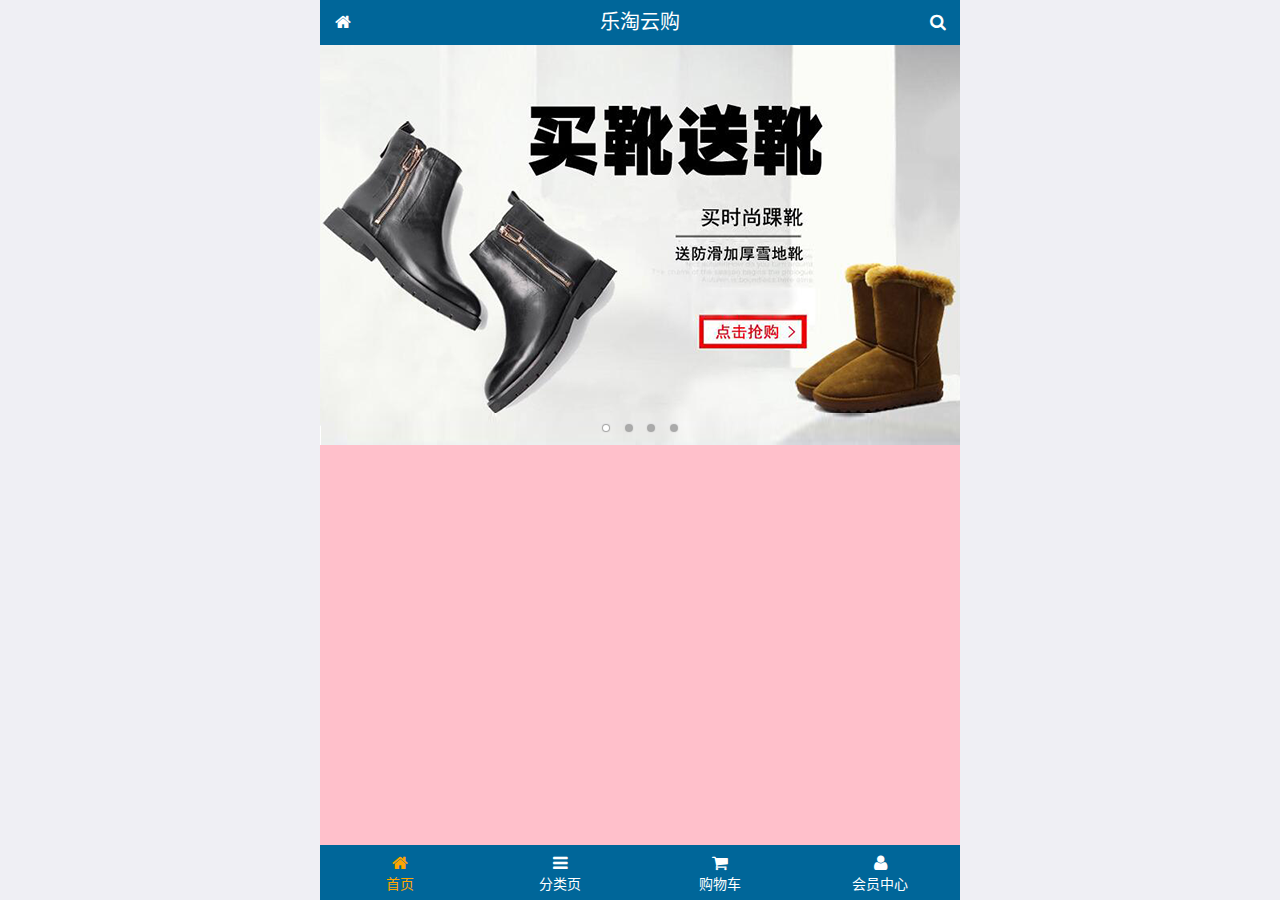
==== public/front/index.html @ 97d36584 "首页公共部分完成" ====
<!DOCTYPE html>
<html lang="zh-CN">
<head>
  <meta charset="UTF-8">
  <title>乐淘商城</title>
  <meta name="viewport" content="width=device-width, user-scalable=no, initial-scale=1.0, maximum-scale=1.0, minimum-scale=1.0">
  <!--导航图标-->
  <link rel="icon" href="favicon.ico">

  <!-- 引入 -->
  <link rel="stylesheet" href="css/common.css">
  <!-- 引入字体图标-->
  <link rel="stylesheet" href="lib/fa/css/font-awesome.min.css">
  <link rel="stylesheet" href="lib/mui/css/mui.css">
</head>
<body>
<!-- 页面的全屏容器-->

      <div class="lt_container">

        <!-- 页面的头部-->
        <div class="lt_header">
          <a href="index.html" class="icon_left"><i class="fa fa-home"></i></a>
          <h3>乐淘云购</h3>
          <a href="search.html" class="icon_right"><i class="fa fa-search"></i></a>
        </div>
        <!-- 页面的主体-->
        <div class="lt_main">



          <div class="mui-scroll-wrapper">
            <div class="mui-scroll">
              <!--  轮播区域 -->
              <div class="mui-slider">
                <!--图片轮播区域-->
                <div class="mui-slider-group mui-slider-loop">
                  <!--支持循环，需要重复图片节点-->
                  <div class="mui-slider-item mui-slider-item-duplicate"><a href="#"><img src="images/banner6.png" /></a></div>
                  <div class="mui-slider-item"><a href="#"><img src="images/banner1.png" /></a></div>
                  <div class="mui-slider-item"><a href="#"><img src="images/banner2.png" /></a></div>
                  <div class="mui-slider-item"><a href="#"><img src="images/banner3.png" /></a></div>
                  <div class="mui-slider-item"><a href="#"><img src="images/banner4.png" /></a></div>
                  <div class="mui-slider-item"><a href="#"><img src="images/banner5.png" /></a></div>
                  <div class="mui-slider-item"><a href="#"><img src="images/banner6.png" /></a></div>
                  <!--支持循环，需要重复图片节点-->
                  <div class="mui-slider-item mui-slider-item-duplicate"><a href="#"><img src="images/banner1.png" /></a></div>
                </div>

                <!--  小圆点 -->

                <div class="mui-slider-indicator">
                  <div class="mui-indicator mui-active"></div>
                  <div class="mui-indicator"></div>
                  <div class="mui-indicator"></div>
                  <div class="mui-indicator"></div>
                </div>
              </div>

              <!--  导航区域 -->
                <div class="lt_nav">

                </div>

            </div>
          </div>





















        </div>
        <!-- 页面的底部-->
        <div class="lt_footer">
          <ul>
            <li class="current"><a href="index.html"><i class="fa fa-home"></i><p>首页</p></a></li>
            <li><a href="category.html"><i class="fa fa-bars"></i><p>分类页</p></a></li>
            <li><a href="cart.html"><i class="fa fa-shopping-cart"></i><p>购物车</p></a></li>
            <li><a href="user.html"><i class="fa fa-user"></i><p>会员中心</p></a></li>
          </ul>
        </div>












      </div>










<script src="lib/zepto/zepto.min.js"></script>
<script src="lib/mui/js/mui.js"></script>
<script src="js/common.js"></script>
</body>
</html>
---- public/front/css/common.css ----
html,body{
  width: 100%;
  height: 100%;
}

.lt_container{
  width: 100%;
  height: 100%;
  min-width: 320px;
  max-width: 640px;
  background-color: pink;
  margin: 0 auto;
  position: relative;
  padding-top: 45px;
  padding-bottom: 55px;
}

.lt_header{
  height: 45px;
  width: 100%;
  position: absolute;
  top:0;
  left: 0;
  background-color: #006699;
  padding-left: 45px;
  padding-right: 45px;
}
.lt_header .icon_left{
  left:0;
}
.lt_header .icon_left,
.lt_header .icon_right{
  width: 45px;
  height: 45px;
  color: #fff;
  position: absolute;
  top:0;
  text-align: center;
  line-height: 45px;
}

.lt_header .icon_right{
  right:0;
}

.lt_header h3{
  text-align: center;
  line-height: 45px;
  color: #fff;
  margin: 0;
  font-size: 20px;
  font-weight: normal;
}
/*  中间主体部分 */

.lt_main{
  width: 100%;
  height: 100%;
  position: relative;
}








/*  底部 */

.lt_footer{
  width: 100%;
  height: 55px;
  background-color: #006699;
  position: absolute;
  left:0;
  bottom: 0;
  overflow: hidden;
}


ul{
  list-style: none;
  margin: 0;
  padding: 0;
}

.lt_footer li{
  float: left;
  width: 25%;
  height: 100%;
  text-align: center;
}

.lt_footer li a{
  display: block;
  padding-top: 8px;
  color: #fff;
}
.lt_footer li p{
  color: #fff;
  margin: 0;
}
.lt_footer li.current a{
  color: orange;
}
.lt_footer li.current a p{
  color: orange;
}
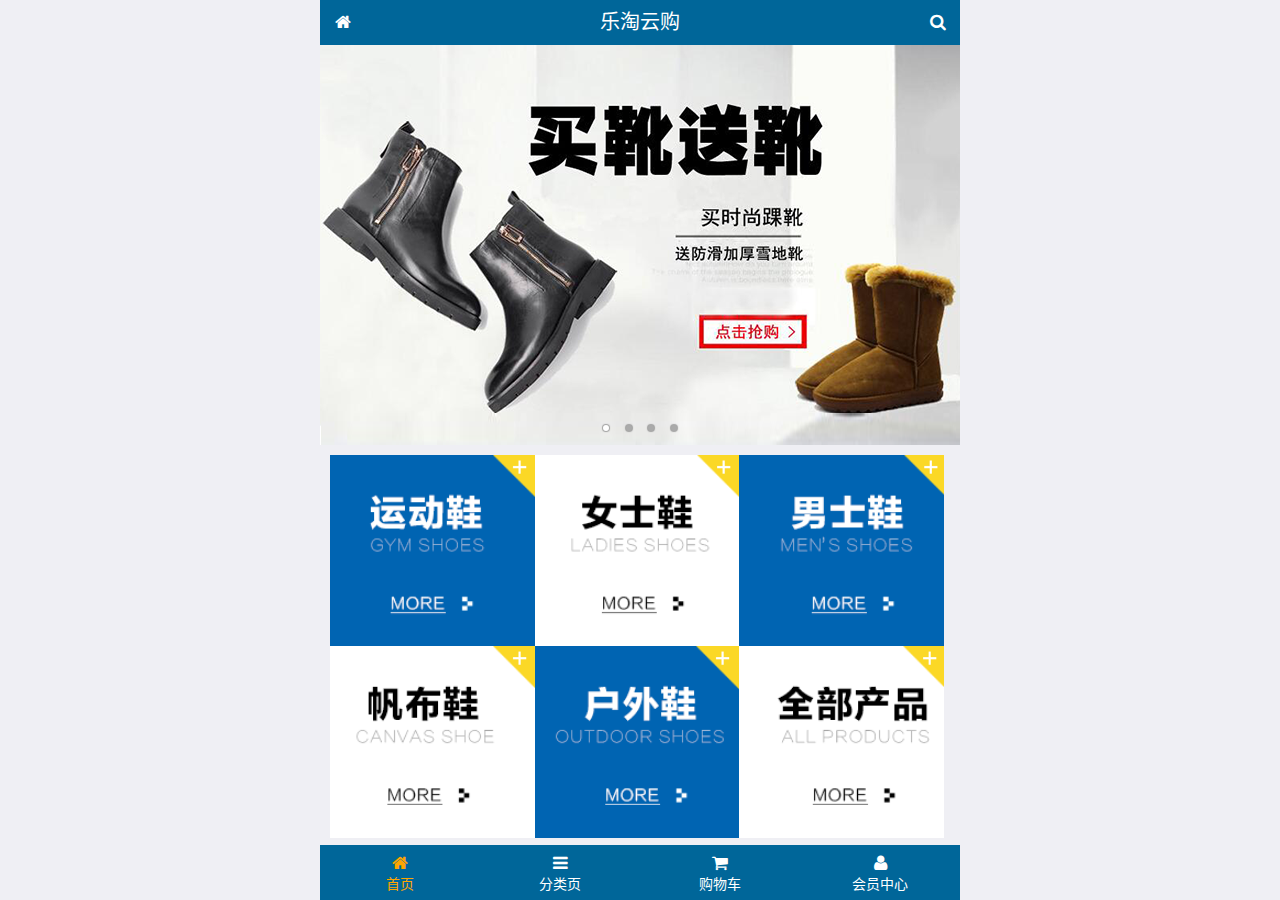
==== commit 8ed16eeb: "首页完成" ====
--- a/public/front/index.html
+++ b/public/front/index.html
@@ -7,11 +7,13 @@
   <!--导航图标-->
   <link rel="icon" href="favicon.ico">
 
-  <!-- 引入 -->
-  <link rel="stylesheet" href="css/common.css">
+
   <!-- 引入字体图标-->
   <link rel="stylesheet" href="lib/fa/css/font-awesome.min.css">
   <link rel="stylesheet" href="lib/mui/css/mui.css">
+  <!-- 引入 -->
+  <link rel="stylesheet" href="css/common.css">
+  <link rel="stylesheet" href="css/index.css">
 </head>
 <body>
 <!-- 页面的全屏容器-->
@@ -59,8 +61,89 @@
 
               <!--  导航区域 -->
                 <div class="lt_nav">
-
+                  <ul class="mui-clearfix">
+                    <li><a href="#"></a><img src="images/nav1.png" alt=""></li>
+                    <li><a href="#"></a><img src="images/nav2.png" alt=""></li>
+                    <li><a href="#"></a><img src="images/nav3.png" alt=""></li>
+                    <li><a href="#"></a><img src="images/nav4.png" alt=""></li>
+                    <li><a href="#"></a><img src="images/nav5.png" alt=""></li>
+                    <li><a href="#"></a><img src="images/nav6.png" alt=""></li>
+                  </ul>
                 </div>
+
+
+              <!--   产品区域 -->
+
+              <div class="lt_product">
+                <ul>
+                <li class="lt_product_item">
+                  <a href="#">
+                    <img src="images/product.jpg" alt="">
+                    <p class="mui-ellipsis-2">adidas阿迪达斯 男式 场下休闲篮球鞋S83700场下休闲篮球鞋S83700 </p>
+                    <p>
+                      <span class="price">¥560</span>
+                      <span class="oldprice">¥560</span>
+                    </p>
+                    <button class="mui-btn mui-btn-primary">立即购买</button>
+                  </a>
+                </li>
+                  <li class="lt_product_item">
+                    <a href="#">
+                      <img src="images/product.jpg" alt="">
+                      <p class="mui-ellipsis-2">adidas阿迪达斯 男式 场下休闲篮球鞋S83700场下休闲篮球鞋S83700 </p>
+                      <p>
+                        <span class="price">¥560</span>
+                        <span class="oldprice">¥560</span>
+                      </p>
+                      <button class="mui-btn mui-btn-primary">立即购买</button>
+                    </a>
+                  </li>
+                  <li class="lt_product_item">
+                    <a href="#">
+                      <img src="images/product.jpg" alt="">
+                      <p class="mui-ellipsis-2">adidas阿迪达斯 男式 场下休闲篮球鞋S83700场下休闲篮球鞋S83700 </p>
+                      <p>
+                        <span class="price">¥560</span>
+                        <span class="oldprice">¥560</span>
+                      </p>
+                      <button class="mui-btn mui-btn-primary">立即购买</button>
+                    </a>
+                  </li>
+                  <li class="lt_product_item">
+                    <a href="#">
+                      <img src="images/product.jpg" alt="">
+                      <p class="mui-ellipsis-2">adidas阿迪达斯 男式 场下休闲篮球鞋S83700场下休闲篮球鞋S83700 </p>
+                      <p>
+                        <span class="price">¥560</span>
+                        <span class="oldprice">¥560</span>
+                      </p>
+                      <button class="mui-btn mui-btn-primary">立即购买</button>
+                    </a>
+                  </li>
+                  <li class="lt_product_item">
+                    <a href="#">
+                      <img src="images/product.jpg" alt="">
+                      <p class="mui-ellipsis-2">adidas阿迪达斯 男式 场下休闲篮球鞋S83700场下休闲篮球鞋S83700 </p>
+                      <p>
+                        <span class="price">¥560</span>
+                        <span class="oldprice">¥560</span>
+                      </p>
+                      <button class="mui-btn mui-btn-primary">立即购买</button>
+                    </a>
+                  </li>
+                  <li class="lt_product_item">
+                    <a href="#">
+                      <img src="images/product.jpg" alt="">
+                      <p class="mui-ellipsis-2">adidas阿迪达斯 男式 场下休闲篮球鞋S83700场下休闲篮球鞋S83700 </p>
+                      <p>
+                        <span class="price">¥560</span>
+                        <span class="oldprice">¥560</span>
+                      </p>
+                      <button class="mui-btn mui-btn-primary">立即购买</button>
+                    </a>
+                  </li>
+                </ul>
+              </div>
 
             </div>
           </div>
--- a/public/front/css/common.css
+++ b/public/front/css/common.css
@@ -8,7 +8,6 @@
   height: 100%;
   min-width: 320px;
   max-width: 640px;
-  background-color: pink;
   margin: 0 auto;
   position: relative;
   padding-top: 45px;
@@ -61,7 +60,10 @@
 
 
 
-
+img{
+  display: block;
+  width: 100%;
+}
 
 
 
--- a/public/front/css/index.css
+++ b/public/front/css/index.css
@@ -0,0 +1,71 @@
+.lt_nav{
+  padding: 10px;
+}
+
+.lt_nav li{
+  float: left;
+  width: 33%;
+}
+.lt_nav li a{
+  display: block;
+}
+
+
+.lt_product{
+  padding: 10px;
+  text-align: center;
+}
+
+.lt_product li:nth-child(odd){
+  margin-right: 4%;
+}
+.lt_product li{
+  width: 48%;
+  float: left;
+  border: 1px solid #ccc;
+  margin-bottom: 10px;
+  background-color: #fff;
+}
+
+.lt_product li a{
+  display: block;
+  padding: 10px;
+}
+
+.lt_product li a .price{
+  color: red;
+}
+
+.lt_product li a .oldprice{
+  text-decoration: line-through;
+}
+
+
+
+
+
+
+
+
+
+
+
+
+
+
+
+
+
+
+
+
+
+
+
+
+
+
+
+
+
+
